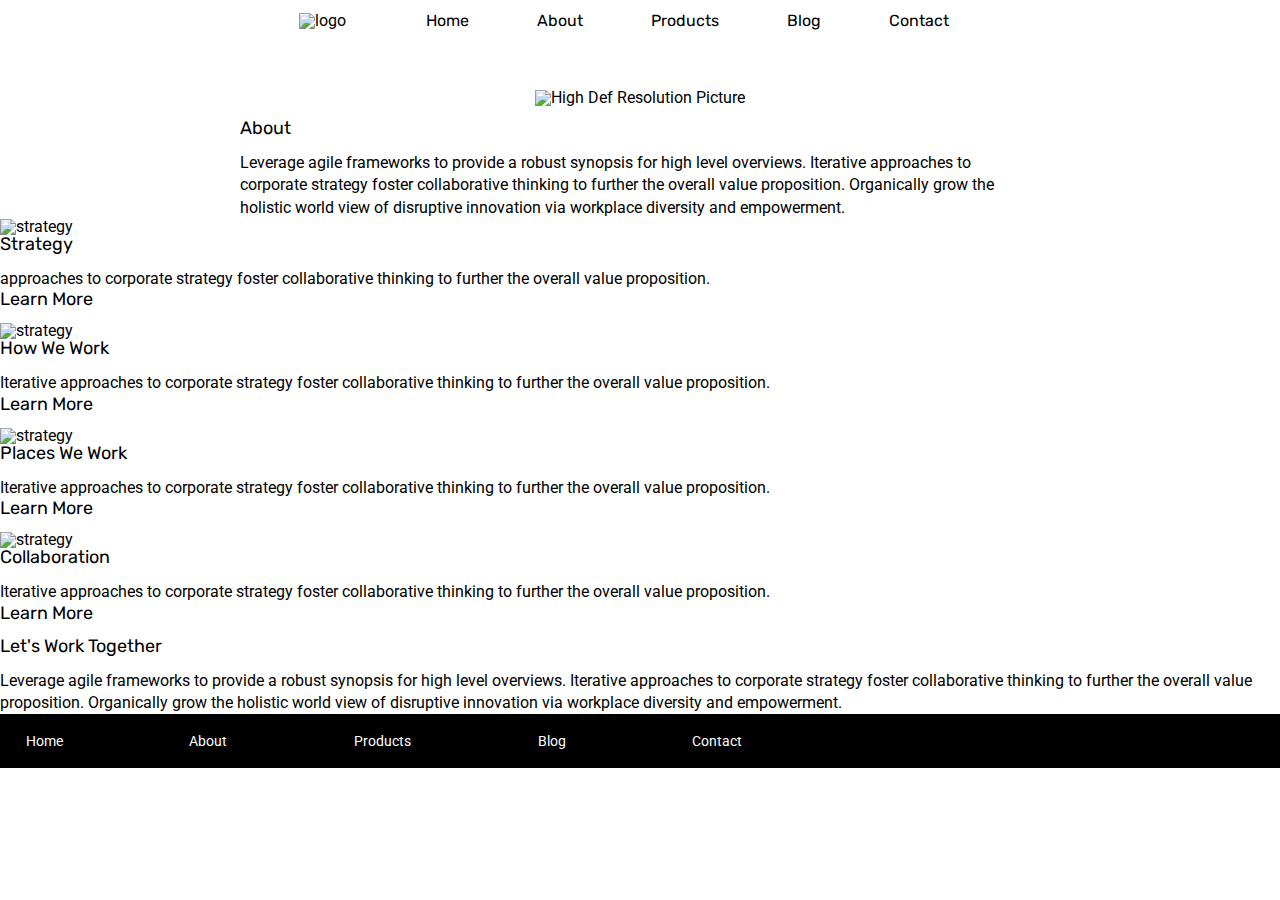
==== about.html @ 744a61a0 "added the missing semantic elements towards the about.html page" ====
<!doctype html>

<html lang="en">
<head>
  <meta charset="utf-8">

  <title>Sprint Challenge - About</title>

  <link href="https://fonts.googleapis.com/css?family=Roboto|Rubik" rel="stylesheet">
  <link rel="stylesheet" href="css/index.css">

</head>

<body>
  <header class="header-container">
    <nav class="nav-container">
        <div class="top-left-nav">
            <img src="/img/lambda-black.png" alt="logo">
        </div>
        <div class="top-right-nav">
            <a href="/index.html">Home</a>
            <a href="/about.html">About</a>
            <a href="">Products</a>
            <a href="">Blog</a>
            <a href="">Contact</a>
        </div>
    </nav>
    <div class="background-image-container">
        <img src="/img/jumbo-about.png" alt="High Def Resolution Picture">
    </div>
</header>
    <div class="container about-page">
        <h1>About</h1>
        <p>Leverage agile frameworks to provide a robust synopsis for high level overviews. Iterative approaches to corporate strategy foster collaborative thinking to further the overall value proposition. Organically grow the holistic world view of disruptive innovation via workplace diversity and empowerment.</p>
    </div>
    <div class="learn-more-container">
      <div class="strat-box">
        <img src="img/about-plan.png" alt="strategy"> 
        <h1>Strategy</h1>
        <p>approaches to corporate strategy foster collaborative thinking to further the overall value proposition.</p>
        <h1>Learn More</h1>
      </div>
      <div class="how-we-work-box">
        <img src="img/about-working.png" alt="strategy">
        <h1>How We Work</h1>
        <p>Iterative approaches to corporate strategy foster collaborative thinking to further the overall value proposition.</p>
        <h1>Learn More</h1>
      </div>
      <div class="place-we-work-box">
        <img src="img/about-office.png" alt="strategy">
        <h1>Places We Work</h1>
        <p>Iterative approaches to corporate strategy foster collaborative thinking to further the overall value proposition.</p>
        <h1>Learn More</h1>
      </div>
      <div class="collab-box">
        <img src="img/about-meeting.png" alt="strategy">
        <h1>Collaboration</h1>
        <p>Iterative approaches to corporate strategy foster collaborative thinking to further the overall value proposition.</p>
        <h1>Learn More</h1>
      </div>
    </div>
    <div class="about-me-container">
      <h1>Let's Work Together</h1>
      <p>Leverage agile frameworks to provide a robust synopsis for high level overviews. Iterative approaches to corporate strategy foster collaborative thinking to further the overall value proposition. Organically grow the holistic world view of disruptive innovation via workplace diversity and empowerment.</p>
    </div>
    <footer>
      <nav>
          <a href="/index.html">Home</a>
          <a href="/about.html">About</a>
          <a href="#">Products</a>
          <a href="#">Blog</a>
          <a href="#">Contact</a>
      </nav>
    </footer>
    </div><!-- container -->        
</body>
</html>
---- css/index.css ----
/* http://meyerweb.com/eric/tools/css/reset/ 
   v2.0 | 20110126
   License: none (public domain)
*/

html, body, div, span, applet, object, iframe,
h1, h2, h3, h4, h5, h6, p, blockquote, pre,
a, abbr, acronym, address, big, cite, code,
del, dfn, em, img, ins, kbd, q, s, samp,
small, strike, strong, sub, sup, tt, var,
b, u, i, center,
dl, dt, dd, ol, ul, li,
fieldset, form, label, legend,
table, caption, tbody, tfoot, thead, tr, th, td,
article, aside, canvas, details, embed, 
figure, figcaption, footer, header, hgroup, 
menu, nav, output, ruby, section, summary,
time, mark, audio, video {
	margin: 0;
	padding: 0;
	border: 0;
	font-size: 100%;
	font: inherit;
	vertical-align: baseline;
}
/* HTML5 display-role reset for older browsers */
article, aside, details, figcaption, figure, 
footer, header, hgroup, menu, nav, section {
	display: block;
}
body {
	line-height: 1;
}
ol, ul {
	list-style: none;
}
blockquote, q {
	quotes: none;
}
blockquote:before, blockquote:after,
q:before, q:after {
	content: '';
	content: none;
}
table {
	border-collapse: collapse;
	border-spacing: 0;
}
/* General Styles Goes Here */

* {
    box-sizing: border-box;
    max-width: 100%;
}

html, body {
    height: 100%;
    font-family: 'Roboto', sans-serif;
}

h1, h2, h3, h4, h5 {
    font-size: 18px;
    margin-bottom: 15px;
    font-family: 'Rubik', sans-serif;
}

p {
    line-height: 1.4;
}

/* Header Styles Goes Here */

.nav-container {
    height:10vh;
    display:flex;
    justify-content: center;
    align-items: baseline;
    padding:1% 0 4%;
}

.top-left-nav img {
    margin-right: 3rem;
}

.top-right-nav {
    font-family: 'Rubik', sans-serif;
}

.top-right-nav a {
    padding: 0 2rem;
    text-decoration: none;
    color: #000;
}

header .background-image-container{
    display:flex;
    justify-content:center;
    margin-bottom: 1%;
}

/* First Section Styles Goes Here */

.container {
    width: 800px;
    margin: 0 auto;
}

.top-content {
    display: flex;
    flex-wrap: wrap;
    justify-content: space-evenly;
    margin-bottom: 20px;
    border-bottom: 1px dashed black;
}

.top-content .text-container {
    width: 48%;
    padding: 0 1%;
    padding-bottom: 20px;  
}

.middle-content {
    margin-bottom: 20px;
    border-bottom: 1px dashed black;
}

.middle-content h2 {
    padding: 0 2%;
    margin-bottom: 0;
}

.middle-content .boxes {
    display: flex;
    flex-wrap: wrap;
    justify-content: space-evenly;
}

.middle-content .boxes .box {
    width: 12.5%;
    height: 100px;
    background: black;
    margin: 20px 2.5%;
    color: white;
    display: flex;
    align-items: center;
    justify-content: center;
}

.middle-content .boxes .box-1 {
    background-color:teal;
}

.middle-content .boxes .box-2 {
    background-color:gold;
}

.middle-content .boxes .box-3 {
    background-color:cadetblue;
}

.middle-content .boxes .box-4 {
    background-color:coral;
}

.middle-content .boxes .box-5 {
    background-color:crimson;
}

.middle-content .boxes .box-6 {
    background-color:forestgreen;
}

.middle-content .boxes .box-7 {
    background-color:darkorchid;
}

.middle-content .boxes .box-8 {
    background-color:hotpink;
}

.middle-content .boxes .box-9 {
    background-color:indigo;
}

.middle-content .boxes .box-10 {
    background-color:dodgerblue;
}

.bottom-content {
    display: flex;
    margin: 0 2% 20px;
    justify-content: space-around;
}

.bottom-content .text-container {
    padding-right: 4%;
}

.bottom-content .text-container:last-child {
    padding-right: 0;
}

footer {
    width: 100%;
    background: black;
}

footer nav {
    width: 60%;
    display: flex;
    justify-content: space-between;
    align-items: center;
    padding: 20px 2%;
    font-size: 14px;
}

footer nav a {
    color: white;
    text-decoration: none;
}
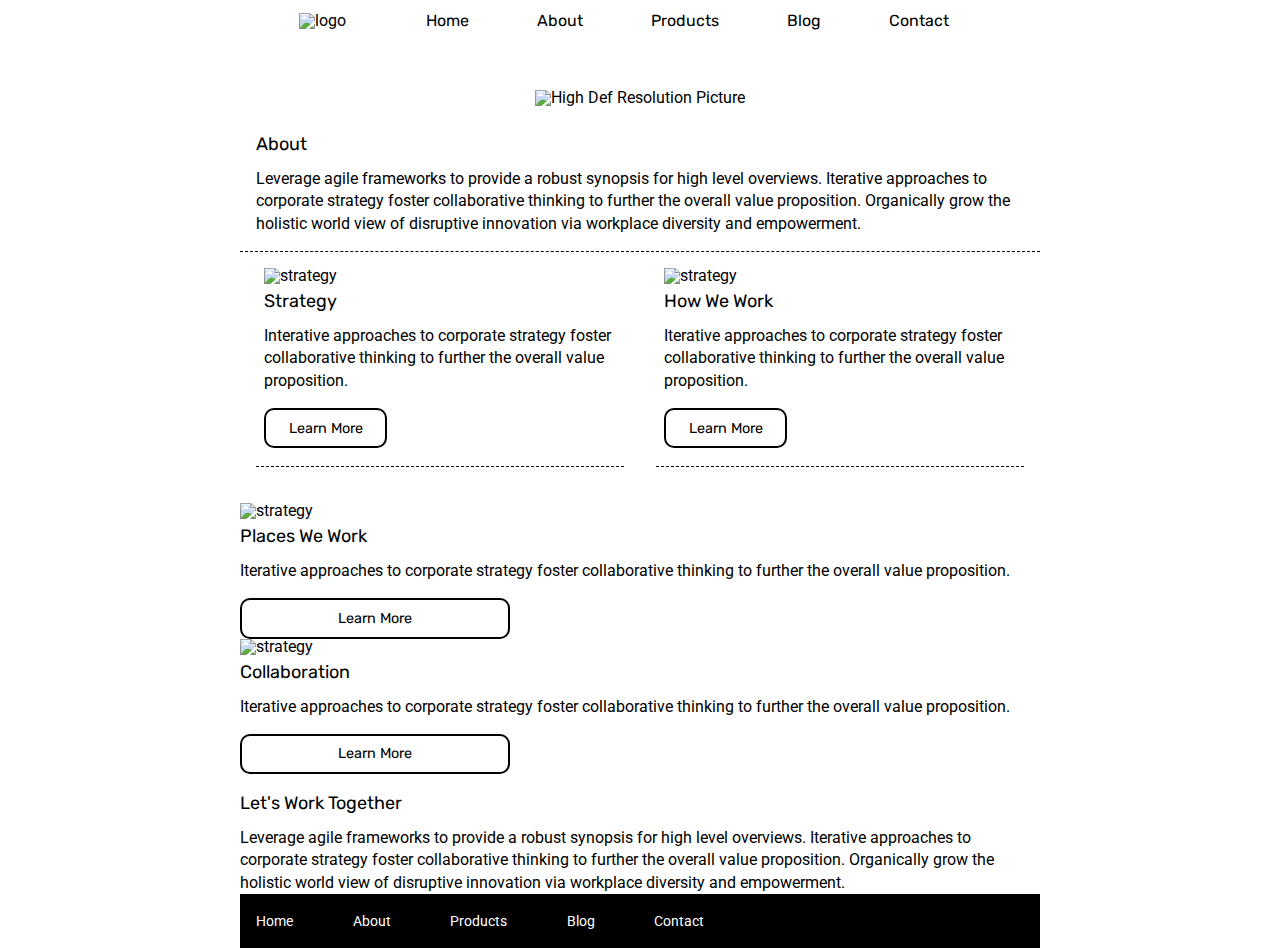
==== commit abc86308: "answered questions located in READ.ME file and modified all the html and css files." ====
--- a/about.html
+++ b/about.html
@@ -10,68 +10,78 @@
   <link rel="stylesheet" href="css/index.css">
 
 </head>
-
 <body>
   <header class="header-container">
     <nav class="nav-container">
-        <div class="top-left-nav">
-            <img src="/img/lambda-black.png" alt="logo">
-        </div>
-        <div class="top-right-nav">
-            <a href="/index.html">Home</a>
-            <a href="/about.html">About</a>
-            <a href="">Products</a>
-            <a href="">Blog</a>
-            <a href="">Contact</a>
-        </div>
+      <div class="top-left-nav">
+        <img src="/img/lambda-black.png" alt="logo">
+      </div>
+      <div class="top-right-nav">
+          <a href="/index.html">Home</a>
+          <a href="/about.html">About</a>
+          <a href="">Products</a>
+          <a href="">Blog</a>
+          <a href="">Contact</a>
+      </div>
     </nav>
     <div class="background-image-container">
         <img src="/img/jumbo-about.png" alt="High Def Resolution Picture">
     </div>
-</header>
-    <div class="container about-page">
-        <h1>About</h1>
+  </header>
+    <div class="container">
+      <section class="about-page">
+        <div class="about-descript">
+          <h1>About</h1>
+          <p>Leverage agile frameworks to provide a robust synopsis for high level overviews. Iterative approaches to corporate strategy foster collaborative thinking to further the overall value proposition. Organically grow the holistic world view of disruptive innovation via workplace diversity and empowerment.</p>
+        </div>
+      </section>
+      <section>
+        <div class="top-content-about">
+          <div class="text-container-about">
+            <img src="img/about-plan.png" alt="strategy"> 
+            <h1>Strategy</h1>
+            <p>Interative approaches to corporate strategy foster collaborative thinking to further the overall value proposition.</p>
+            <button>Learn More</button>
+          </div>
+          <div class="text-container-about">
+            <img src="img/about-working.png" alt="strategy">
+            <h1>How We Work</h1>
+            <p>Iterative approaches to corporate strategy foster collaborative thinking to further the overall value proposition.</p>
+            <button>Learn More</button>
+          </div>
+        </div>
+      </section>
+      <section>
+        <div class="top-content-about-2">
+          <div class="top-container-about-2">
+            <img src="img/about-office.png" alt="strategy">
+            <h1>Places We Work</h1>
+            <p>Iterative approaches to corporate strategy foster collaborative thinking to further the overall value proposition.</p>
+            <button>Learn More</button>
+          </div>
+          <div class="top-container-about-2">
+            <img src="img/about-meeting.png" alt="strategy">
+            <h1>Collaboration</h1>
+            <p>Iterative approaches to corporate strategy foster collaborative thinking to further the overall value proposition.</p>
+            <button>Learn More</button>
+          </div>
+        </div>
+      </section>
+      <section>
+        <div class="container about-descript">
+        <h1>Let's Work Together</h1>
         <p>Leverage agile frameworks to provide a robust synopsis for high level overviews. Iterative approaches to corporate strategy foster collaborative thinking to further the overall value proposition. Organically grow the holistic world view of disruptive innovation via workplace diversity and empowerment.</p>
-    </div>
-    <div class="learn-more-container">
-      <div class="strat-box">
-        <img src="img/about-plan.png" alt="strategy"> 
-        <h1>Strategy</h1>
-        <p>approaches to corporate strategy foster collaborative thinking to further the overall value proposition.</p>
-        <h1>Learn More</h1>
-      </div>
-      <div class="how-we-work-box">
-        <img src="img/about-working.png" alt="strategy">
-        <h1>How We Work</h1>
-        <p>Iterative approaches to corporate strategy foster collaborative thinking to further the overall value proposition.</p>
-        <h1>Learn More</h1>
-      </div>
-      <div class="place-we-work-box">
-        <img src="img/about-office.png" alt="strategy">
-        <h1>Places We Work</h1>
-        <p>Iterative approaches to corporate strategy foster collaborative thinking to further the overall value proposition.</p>
-        <h1>Learn More</h1>
-      </div>
-      <div class="collab-box">
-        <img src="img/about-meeting.png" alt="strategy">
-        <h1>Collaboration</h1>
-        <p>Iterative approaches to corporate strategy foster collaborative thinking to further the overall value proposition.</p>
-        <h1>Learn More</h1>
-      </div>
-    </div>
-    <div class="about-me-container">
-      <h1>Let's Work Together</h1>
-      <p>Leverage agile frameworks to provide a robust synopsis for high level overviews. Iterative approaches to corporate strategy foster collaborative thinking to further the overall value proposition. Organically grow the holistic world view of disruptive innovation via workplace diversity and empowerment.</p>
-    </div>
-    <footer>
-      <nav>
-          <a href="/index.html">Home</a>
-          <a href="/about.html">About</a>
-          <a href="#">Products</a>
-          <a href="#">Blog</a>
-          <a href="#">Contact</a>
-      </nav>
-    </footer>
-    </div><!-- container -->        
+      </section>
+      <footer>
+        <nav>
+            <a href="/index.html">Home</a>
+            <a href="/about.html">About</a>
+            <a href="#">Products</a>
+            <a href="#">Blog</a>
+            <a href="#">Contact</a>
+        </nav>
+      </footer>
+  </div><!-- container -->       
 </body>
-</html>+</html>
+
--- a/css/index.css
+++ b/css/index.css
@@ -68,6 +68,16 @@
     line-height: 1.4;
 }
 
+button {
+    font-size:.9rem;
+    font-family: 'Rubik', sans-serif;
+    width: 35%;
+    border:2px solid black;
+    border-radius: 10px;
+    padding: .6rem 1rem;
+    background-color: white;
+}
+
 /* Header Styles Goes Here */
 
 .nav-container {
@@ -118,6 +128,60 @@
     padding: 0 1%;
     padding-bottom: 20px;  
 }
+/*First Section Styles Goes Here */
+
+.about-page .about-descript {
+    border-bottom: 1px dashed black;
+    padding: 1rem 1rem;
+}
+
+.top-content-about {
+    display: flex;
+    flex-wrap: wrap;
+    justify-content: space-between;
+    margin-bottom: 20px;
+}
+.top-content-about .text-container-about {
+    width: 46%;
+    padding: 0 1%;
+    padding-bottom: 20px;
+    margin: 1rem;
+    padding-bottom: 1.1rem;
+    border-bottom:1px dashed #000F;
+}
+
+.top-content-about div h1 {
+    margin-top: .5rem;
+}
+
+.top-content-about div p {
+    margin-bottom:1rem;
+}
+
+/* Second Section Styles Goes Here */
+
+.top-content-about-2 {
+    display: flex;
+    flex-wrap: wrap;
+    justify-content: space-between;
+    margin-bottom: 20px;
+}
+.top-content-about-2 .text-container-about-2 {
+    width: 46%;
+    padding: 0 1%;
+    padding-bottom: 20px;
+    margin: 1rem;
+    padding-bottom: 1.1rem;
+    border-bottom:1px dashed #000F;
+}
+.top-content-about-2 div h1 {
+    margin-top: .5rem;
+}
+
+.top-content-about-2 div p {
+    margin-bottom:1rem;
+}
+/* Middle Content Styles Goes Here */
 
 .middle-content {
     margin-bottom: 20px;
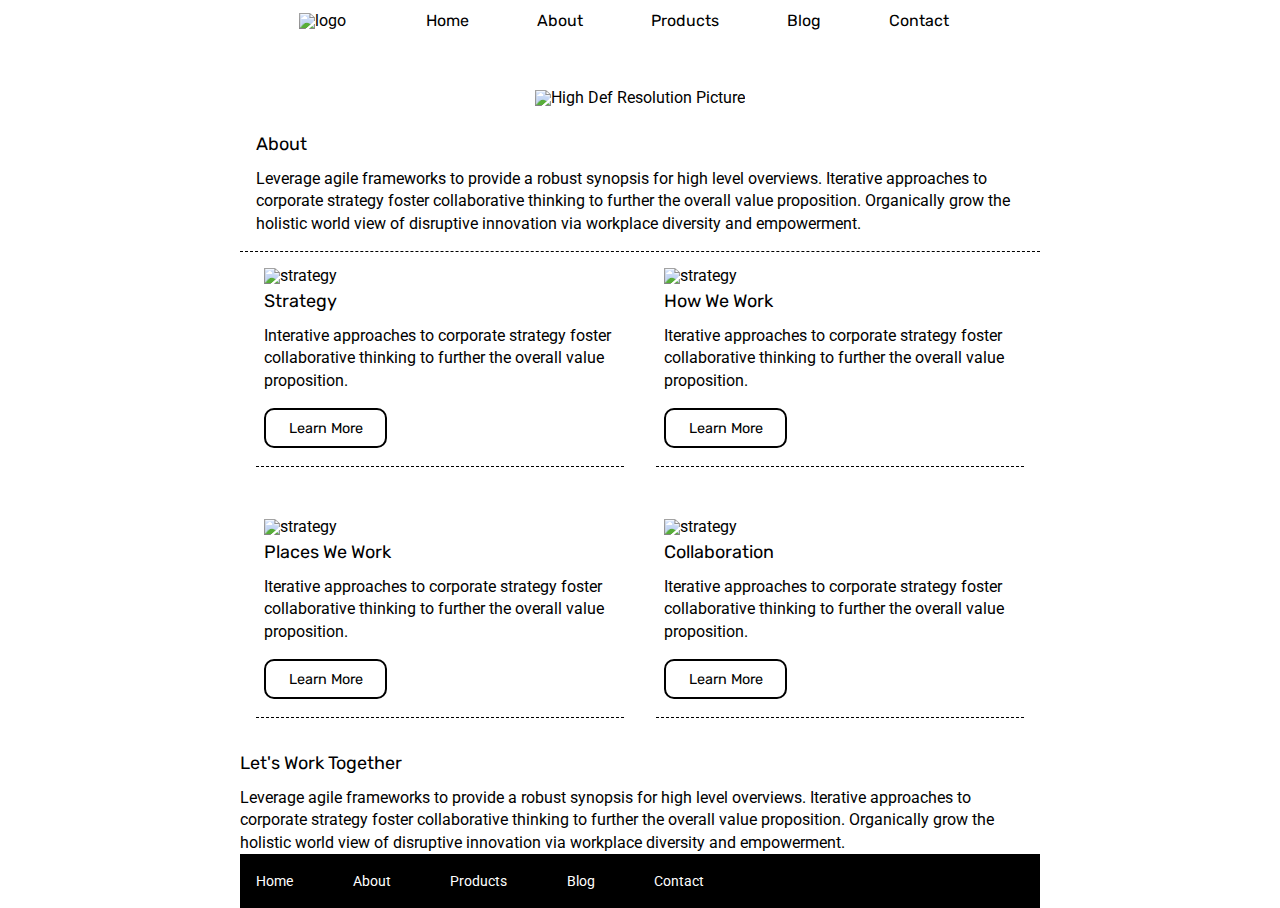
==== commit 371b75bd: "modified my work more and looks more better than last commit" ====
--- a/about.html
+++ b/about.html
@@ -53,13 +53,13 @@
       </section>
       <section>
         <div class="top-content-about-2">
-          <div class="top-container-about-2">
+          <div class="text-container-about-2">
             <img src="img/about-office.png" alt="strategy">
             <h1>Places We Work</h1>
             <p>Iterative approaches to corporate strategy foster collaborative thinking to further the overall value proposition.</p>
             <button>Learn More</button>
           </div>
-          <div class="top-container-about-2">
+          <div class="text-container-about-2">
             <img src="img/about-meeting.png" alt="strategy">
             <h1>Collaboration</h1>
             <p>Iterative approaches to corporate strategy foster collaborative thinking to further the overall value proposition.</p>
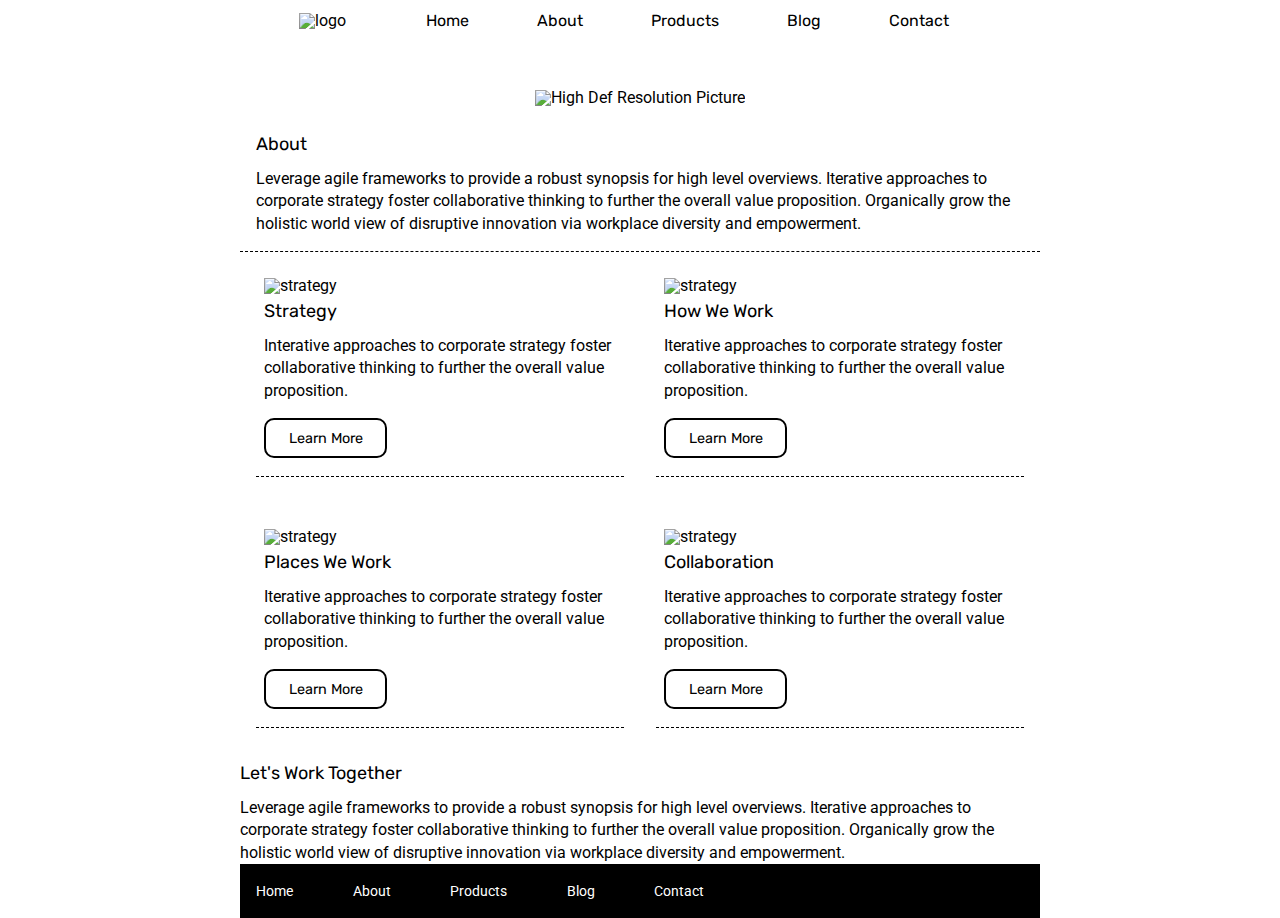
==== commit dd2afac5: "added margin on top of my footer under about.html" ====
--- a/about.html
+++ b/about.html
@@ -52,14 +52,14 @@
         </div>
       </section>
       <section>
-        <div class="top-content-about-2">
-          <div class="text-container-about-2">
+        <div class="top-content-about">
+          <div class="text-container-about">
             <img src="img/about-office.png" alt="strategy">
             <h1>Places We Work</h1>
             <p>Iterative approaches to corporate strategy foster collaborative thinking to further the overall value proposition.</p>
             <button>Learn More</button>
           </div>
-          <div class="text-container-about-2">
+          <div class="text-container-about">
             <img src="img/about-meeting.png" alt="strategy">
             <h1>Collaboration</h1>
             <p>Iterative approaches to corporate strategy foster collaborative thinking to further the overall value proposition.</p>
@@ -68,9 +68,10 @@
         </div>
       </section>
       <section>
-        <div class="container about-descript">
-        <h1>Let's Work Together</h1>
-        <p>Leverage agile frameworks to provide a robust synopsis for high level overviews. Iterative approaches to corporate strategy foster collaborative thinking to further the overall value proposition. Organically grow the holistic world view of disruptive innovation via workplace diversity and empowerment.</p>
+        <div class="container about-descript third-sect">
+          <h1>Let's Work Together</h1>
+          <p>Leverage agile frameworks to provide a robust synopsis for high level overviews. Iterative approaches to corporate strategy foster collaborative thinking to further the overall value proposition. Organically grow the holistic world view of disruptive innovation via workplace diversity and empowerment.</p>
+        </div>
       </section>
       <footer>
         <nav>
@@ -81,7 +82,7 @@
             <a href="#">Contact</a>
         </nav>
       </footer>
-  </div><!-- container -->       
+    </div><!-- container -->       
 </body>
 </html>
 
--- a/css/index.css
+++ b/css/index.css
@@ -23,29 +23,36 @@
 	font: inherit;
 	vertical-align: baseline;
 }
+
 /* HTML5 display-role reset for older browsers */
 article, aside, details, figcaption, figure, 
 footer, header, hgroup, menu, nav, section {
 	display: block;
 }
+
 body {
 	line-height: 1;
 }
+
 ol, ul {
 	list-style: none;
 }
+
 blockquote, q {
 	quotes: none;
 }
+
 blockquote:before, blockquote:after,
 q:before, q:after {
 	content: '';
 	content: none;
 }
+
 table {
 	border-collapse: collapse;
 	border-spacing: 0;
 }
+
 /* General Styles Goes Here */
 
 * {
@@ -128,6 +135,7 @@
     padding: 0 1%;
     padding-bottom: 20px;  
 }
+
 /*First Section Styles Goes Here */
 
 .about-page .about-descript {
@@ -140,7 +148,9 @@
     flex-wrap: wrap;
     justify-content: space-between;
     margin-bottom: 20px;
-}
+    margin-top: 10px;
+}
+
 .top-content-about .text-container-about {
     width: 46%;
     padding: 0 1%;
@@ -158,31 +168,6 @@
     margin-bottom:1rem;
 }
 
-/* Second Section Styles Goes Here */
-
-.top-content-about-2 {
-    display: flex;
-    flex-wrap: wrap;
-    justify-content: space-between;
-    margin-bottom: 20px;
-}
-.top-content-about-2 .text-container-about-2 {
-    width: 46%;
-    padding: 0 1%;
-    padding-bottom: 20px;
-    margin: 1rem;
-    padding-bottom: 1.1rem;
-    border-bottom:1px dashed #000F;
-}
-.top-content-about-2 div h1 {
-    margin-top: .5rem;
-}
-
-.top-content-about-2 div p {
-    margin-bottom:1rem;
-}
-/* Middle Content Styles Goes Here */
-
 .middle-content {
     margin-bottom: 20px;
     border-bottom: 1px dashed black;
@@ -264,6 +249,14 @@
     padding-right: 0;
 }
 
+/* Third Section Styles Goes Here */
+
+section .about-descript .third-sect {
+    margin:1rem
+}
+
+/* Footer Section Styles Goes Here */
+
 footer {
     width: 100%;
     background: black;
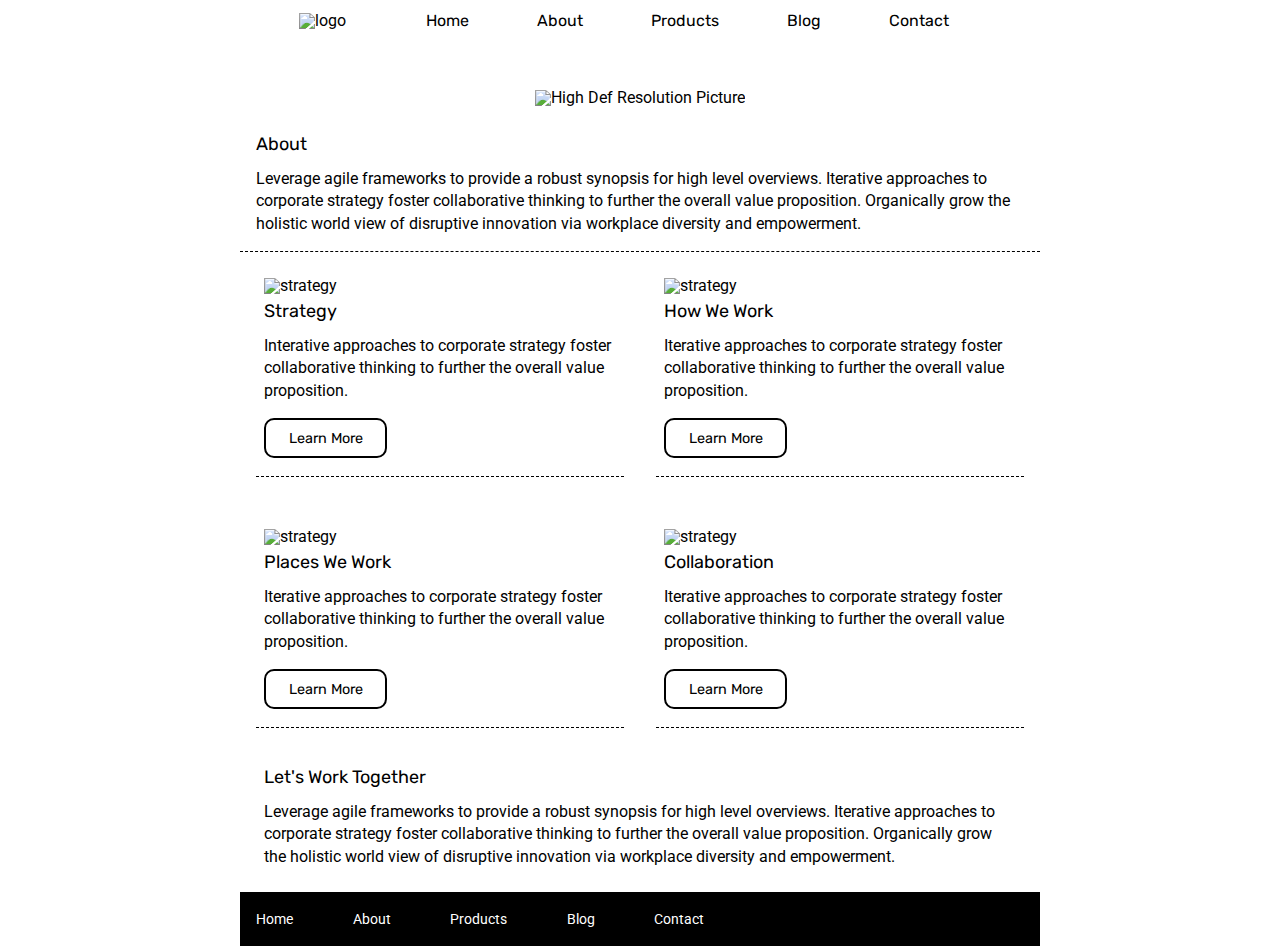
==== commit 7be4dbad: "made my buttons clickable and this is my final product" ====
--- a/about.html
+++ b/about.html
@@ -41,13 +41,13 @@
             <img src="img/about-plan.png" alt="strategy"> 
             <h1>Strategy</h1>
             <p>Interative approaches to corporate strategy foster collaborative thinking to further the overall value proposition.</p>
-            <button>Learn More</button>
+            <button><a href="#">Learn More</a></button>
           </div>
           <div class="text-container-about">
             <img src="img/about-working.png" alt="strategy">
             <h1>How We Work</h1>
             <p>Iterative approaches to corporate strategy foster collaborative thinking to further the overall value proposition.</p>
-            <button>Learn More</button>
+            <button><a href="#">Learn More</a></button>
           </div>
         </div>
       </section>
@@ -57,18 +57,18 @@
             <img src="img/about-office.png" alt="strategy">
             <h1>Places We Work</h1>
             <p>Iterative approaches to corporate strategy foster collaborative thinking to further the overall value proposition.</p>
-            <button>Learn More</button>
+            <button><a href="#">Learn More</a></button>
           </div>
           <div class="text-container-about">
             <img src="img/about-meeting.png" alt="strategy">
             <h1>Collaboration</h1>
             <p>Iterative approaches to corporate strategy foster collaborative thinking to further the overall value proposition.</p>
-            <button>Learn More</button>
+            <button><a href="#">Learn More</a></button>
           </div>
         </div>
       </section>
-      <section>
-        <div class="container about-descript third-sect">
+      <section class="third-sect">
+        <div class="container about-descript">
           <h1>Let's Work Together</h1>
           <p>Leverage agile frameworks to provide a robust synopsis for high level overviews. Iterative approaches to corporate strategy foster collaborative thinking to further the overall value proposition. Organically grow the holistic world view of disruptive innovation via workplace diversity and empowerment.</p>
         </div>
--- a/css/index.css
+++ b/css/index.css
@@ -75,6 +75,11 @@
     line-height: 1.4;
 }
 
+a {
+    text-decoration: none;
+    color:black;
+}
+
 button {
     font-size:.9rem;
     font-family: 'Rubik', sans-serif;
@@ -251,8 +256,8 @@
 
 /* Third Section Styles Goes Here */
 
-section .about-descript .third-sect {
-    margin:1rem
+.third-sect {
+    margin: 1.5rem;
 }
 
 /* Footer Section Styles Goes Here */
